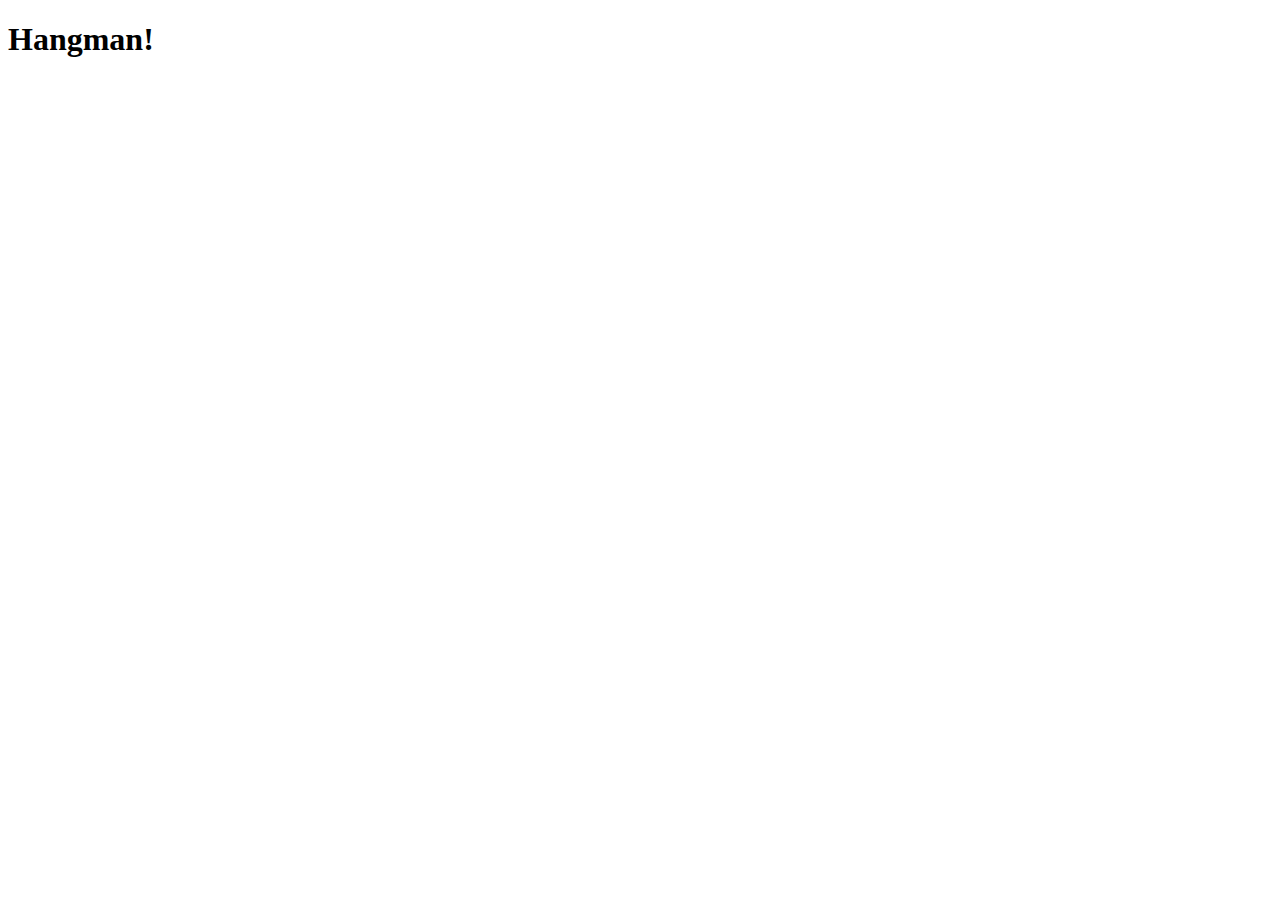
==== index2.html @ f2605f3d "initial" ====
<!DOCTYPE html>

<html>

<head>

    <title>Hangman!</title>

</head>

<body>

    <h1>Hangman!</h1>

    <p id="guessMe">

    </p>

    <script>

    // Create an array of words

    var luxcarBrands = ["alfa romeo", "aston martin", "land rover", "range rover", "lamborgini", "tesla", "hummer",
            "cadillac", "porsche", "audi", "jaguar", "ferrari", "bentley"
    
    ];

    // Pick a random word

    var luxcarBrands = luxcarBrands[Math.floor(Math.random() * luxcarBrands.length)];

    // Set up the answer array

    var answerArray = [];

    for (var i = 0; i < luxcarBrands.length; i++) {

      answerArray[i] = "_";

    }

    var remainingLetters = luxcarBrands.length;

    // The game loop

    while (remainingLetters > 0) {

      // Show the player their progress

      alert(answerArray.join(" "));

    
      // Get a guess from the player

      var guess = prompt("Guess a letter");

      if (guess === null) {

        // Exit the game loop

        break;

      } else if (guess.length !== 1) {

        alert("Please enter a single letter.");

      } else {

        // Update the game state with the guess


        for (var j = 0; j < luxcarBrands.length; j++) {

          if (luxcarBrands[j] === guess) {

            answerArray[j] = guess;

            remainingLetters--;


          }

        }

      }

    // The end of the game loop

    }

    // Show the answer and congratulate the player

    alert(answerArray.join(" "));

    alert("Good job! The answer was " + word);

    </script>

</body>

</html>
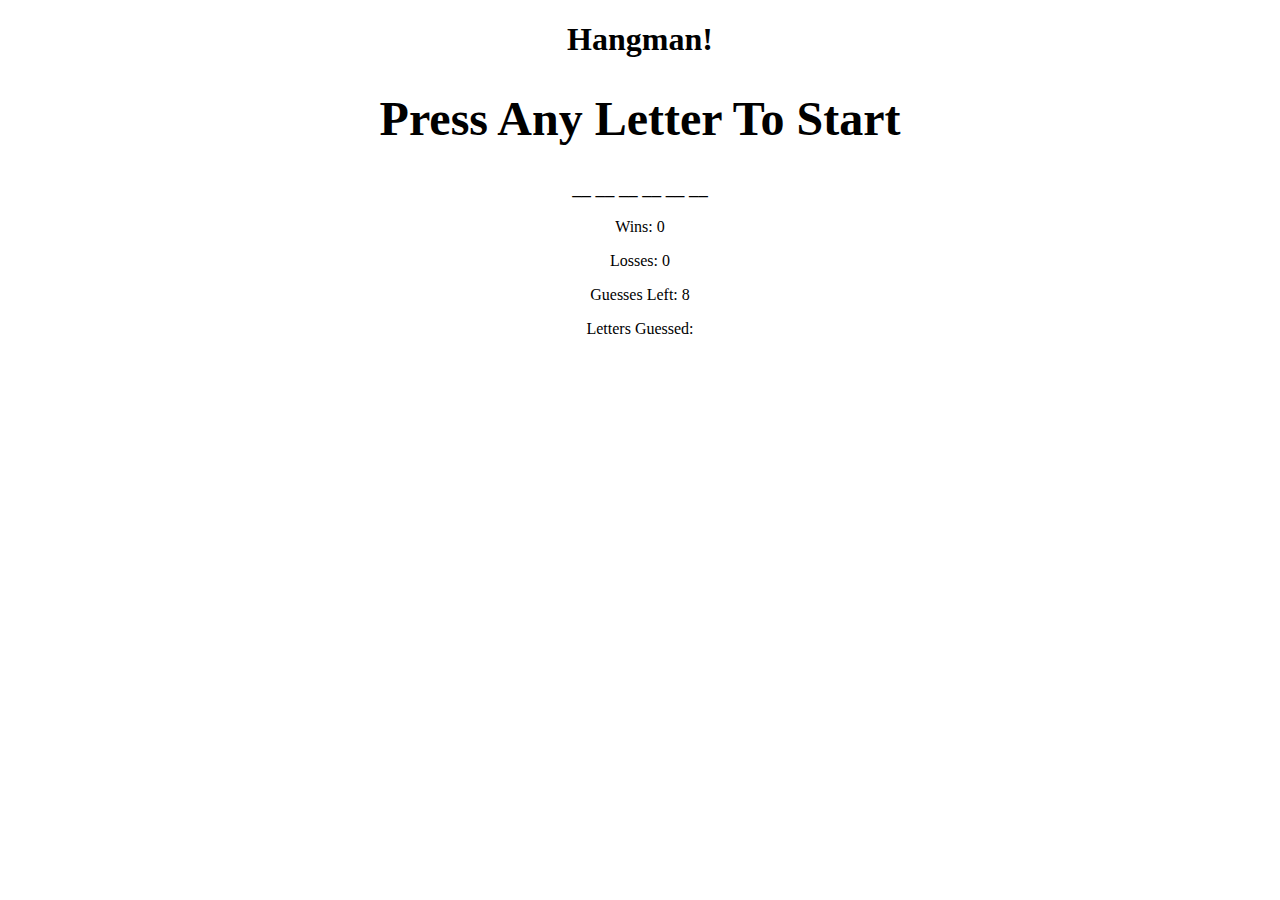
==== commit 951a6422: "update" ====
--- a/index2.html
+++ b/index2.html
@@ -1,100 +1,142 @@
 <!DOCTYPE html>
-
 <html>
 
 <head>
 
-    <title>Hangman!</title>
+  <title>Hangman!</title>
 
 </head>
 
 <body>
 
-    <h1>Hangman!</h1>
+  <div class="row">
+    <h1 align="center" class="text-primary"> Hangman!</h1>
+  </div>
+  <div class="row">
+    <h2>
+      <span align="center" class="text-muted" id='starting'> </span>
+    </h2>
+  </div>
+  <div class="row" align="center">
+    <h3>
+      <span id="luxcarBrands"> </span>
+    </h3>
+  </div>
+  <div class="row" align="center">
+    <div class="col-md-4"></div>
+    <p class="col-md-2 text-success">Wins:
+      <span id="wins"> </span>
+    </p>
+    <p class="col-md-2 text-danger">Losses:
+      <span id="losses"> </span>
+    </p>
+  </div>
+  <div class="row" align="center">
+    <p> Guesses Left:
+      <span id='guessesLeft'></span>
+    </p>
+    <p>Letters Guessed:</p>
+    <div class="row">
+      <span id='guessedLetters'></span>
+    </div>
+  </div>
+  <script>
+ 
+    // Answer Array.
 
-    <p id="guessMe">
-
-    </p>
-
-    <script>
-
-    // Create an array of words
-
-    var luxcarBrands = ["alfa romeo", "aston martin", "land rover", "range rover", "lamborgini", "tesla", "hummer",
-            "cadillac", "porsche", "audi", "jaguar", "ferrari", "bentley"
-    
+    var luxcarBrandsArr = ["alfa romeo", "aston martin", "land rover", "range rover", "lamborgini", "tesla", "hummer",
+      "cadillac", "porsche", "audi", "jaguar", "ferrari", "bentley"
     ];
 
-    // Pick a random word
+    // using above array we choose a random luxcarBrands.
+    var luxcarBrands = luxcarBrandsArr[Math.floor(Math.random() * luxcarBrandsArr.length)];
 
-    var luxcarBrands = luxcarBrands[Math.floor(Math.random() * luxcarBrands.length)];
 
-    // Set up the answer array
+    // global variables 
 
+    var submit;
     var answerArray = [];
+    var guessesLeft;
+    var guessedLetters;
+    var activeWordArray;
+    var wins = 0;
+    var losses = 0
 
-    for (var i = 0; i < luxcarBrands.length; i++) {
+    function start() {
+      correctGuess = 0;
+      activeWordArray = [];
+      guessedLetters = [];
+      guessesLeft = 8;
+      blanks = []
 
-      answerArray[i] = "_";
+      document.getElementById("wins").innerHTML = wins;
+      document.getElementById("losses").innerHTML = losses;
+      document.getElementById("guessesLeft").innerHTML = guessesLeft;
+      document.getElementById("guessedLetters").innerHTML = guessedLetters;
+      document.getElementById('starting').innerHTML = ("<h1>Press Any Letter To Start</h1>");
 
+      guessMe();
     }
 
-    var remainingLetters = luxcarBrands.length;
 
-    // The game loop
-
-    while (remainingLetters > 0) {
-
-      // Show the player their progress
-
-      alert(answerArray.join(" "));
-
-    
-      // Get a guess from the player
-
-      var guess = prompt("Guess a letter");
-
-      if (guess === null) {
-
-        // Exit the game loop
-
-        break;
-
-      } else if (guess.length !== 1) {
-
-        alert("Please enter a single letter.");
-
-      } else {
-
-        // Update the game state with the guess
+    function guessMe() {
 
 
-        for (var j = 0; j < luxcarBrands.length; j++) {
+      activeWordArray = luxcarBrands.split('');
 
-          if (luxcarBrands[j] === guess) {
-
-            answerArray[j] = guess;
-
-            remainingLetters--;
+      // blankSpaces = luxcarBrands.length;
+      // blank = [];
+      for (var i = 0; i < activeWordArray.length; i++) {
+        // space = "__"
+        blanks.push(" __ ");
+        document.getElementById("luxcarBrands").innerHTML = blanks.join("  ");
+      };
+    }
 
 
+    document.onkeyup = function (event) {
+      guess = event.key.toLowerCase();
+
+      // Return false if not letter of the alphabet
+      var letter = new RegExp(/^[a-zA-Z]+$/);
+      if (!letter.test(guess)) {
+        return false;
+      }
+      // a value of less than 0 = a letter that hasn't been guessed
+      if (guessedLetters.indexOf(guess) < 0) {
+        guessedLetters.push(guess);
+        document.getElementById('guessedLetters').innerHTML = guessedLetters.join(" ");
+
+        if (activeWordArray.indexOf(guess) >= 0) {
+          for (var i = 0; i < luxcarBrands.length; i++) {
+            if (guess === activeWordArray[i]) {
+              blanks[i] = guess;
+              document.getElementById('luxcarBrands').innerHTML = blanks.join(' ');
+            }
           }
+          if (blanks.indexOf(" __ ") < 0) {
+            wins++;
+            document.getElementById("display").innerHTML = luxcarBrands;
+            start();
+          }
+        } else {
+          guessesLeft--;
+          document.getElementById("guessesLeft").innerHTML = guessesLeft;
 
+
+          if (guessesLeft === 0) {
+            losses++;
+            start();
+          }
+          // check if game is over
         }
-
       }
 
-    // The end of the game loop
+    };
 
-    }
 
-    // Show the answer and congratulate the player
-
-    alert(answerArray.join(" "));
-
-    alert("Good job! The answer was " + word);
-
-    </script>
+    start();
+  </script>
 
 </body>
 
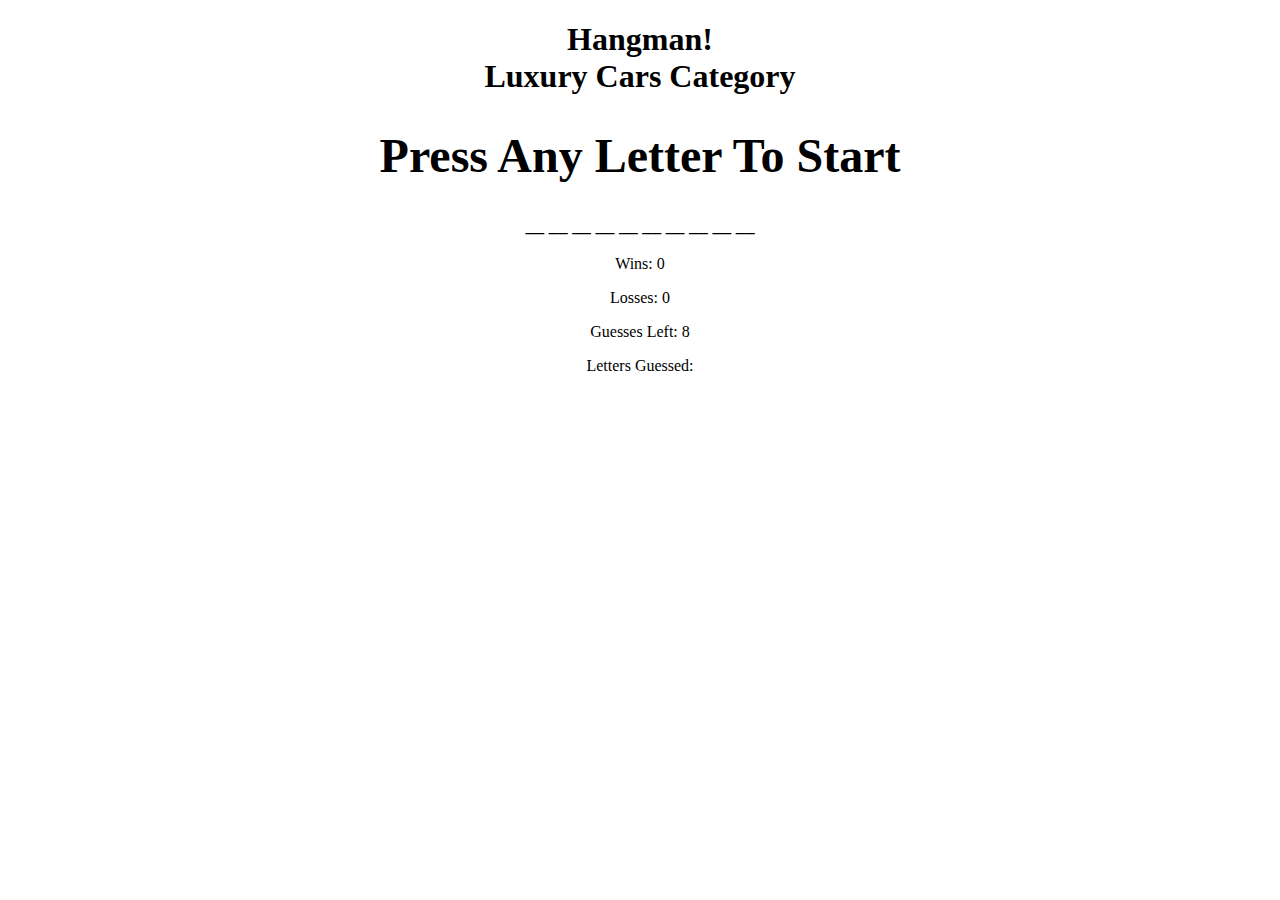
==== commit 4d0d0de1: "update" ====
--- a/index2.html
+++ b/index2.html
@@ -10,8 +10,10 @@
 <body>
 
   <div class="row">
-    <h1 align="center" class="text-primary"> Hangman!</h1>
+    <h1 align="center" class="text-primary"> Hangman! <br>Luxury Cars Category</br></h1>
+    
   </div>
+
   <div class="row">
     <h2>
       <span align="center" class="text-muted" id='starting'> </span>
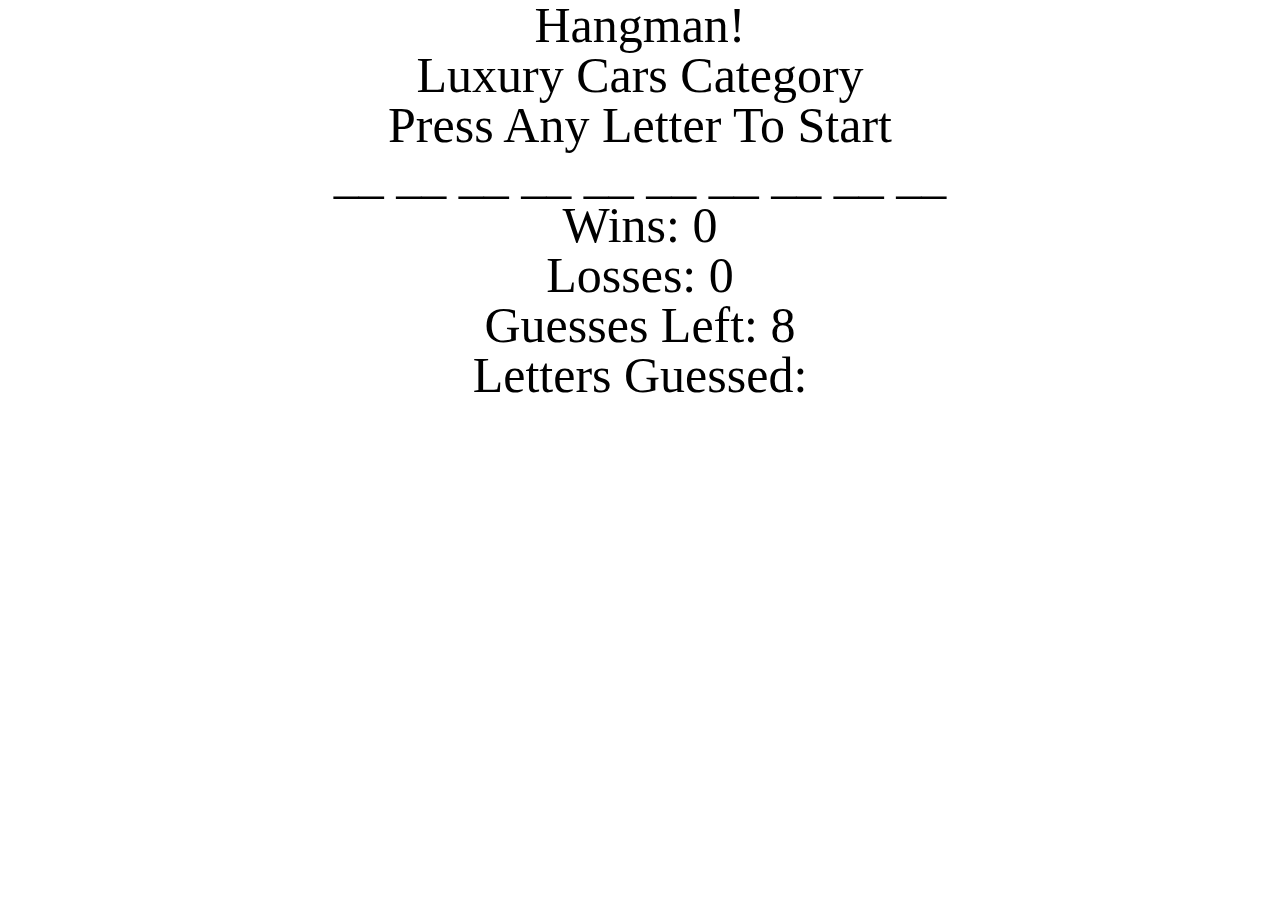
==== commit 30094b89: "update" ====
--- a/index2.html
+++ b/index2.html
@@ -5,13 +5,17 @@
 
   <title>Hangman!</title>
 
+  <link href="assets/css/style.css" type="text/css" rel="stylesheet">
 </head>
 
 <body>
 
+<section id="content">
   <div class="row">
-    <h1 align="center" class="text-primary"> Hangman! <br>Luxury Cars Category</br></h1>
-    
+    <h1 align="center" class="text-primary"> Hangman!
+      <br>Luxury Cars Category</br>
+    </h1>
+
   </div>
 
   <div class="row">
@@ -42,8 +46,10 @@
       <span id='guessedLetters'></span>
     </div>
   </div>
+</section>
+
+
   <script>
- 
     // Answer Array.
 
     var luxcarBrandsArr = ["alfa romeo", "aston martin", "land rover", "range rover", "lamborgini", "tesla", "hummer",
--- a/assets/css/style.css
+++ b/assets/css/style.css
@@ -0,0 +1,74 @@
+/* http://meyerweb.com/eric/tools/css/reset/ 
+   v2.0 | 20110126
+   License: none (public domain)
+*/
+
+html, body, div, span, applet, object, iframe,
+h1, h2, h3, h4, h5, h6, p, blockquote, pre,
+a, abbr, acronym, address, big, cite, code,
+del, dfn, em, img, ins, kbd, q, s, samp,
+small, strike, strong, sub, sup, tt, var,
+b, u, i, center,
+dl, dt, dd, ol, ul, li,
+fieldset, form, label, legend,
+table, caption, tbody, tfoot, thead, tr, th, td,
+article, aside, canvas, details, embed, 
+figure, figcaption, footer, header, hgroup, 
+menu, nav, output, ruby, section, summary,
+time, mark, audio, video {
+	margin: 0;
+	padding: 0;
+	border: 0;
+	font-size: 100%;
+	font: inherit;
+	vertical-align: baseline;
+}
+/* HTML5 display-role reset for older browsers */
+article, aside, details, figcaption, figure, 
+footer, header, hgroup, menu, nav, section {
+	display: block;
+}
+body {
+	line-height: 1;
+}
+ol, ul {
+	list-style: none;
+}
+blockquote, q {
+	quotes: none;
+}
+blockquote:before, blockquote:after,
+q:before, q:after {
+	content: '';
+	content: none;
+}
+table {
+	border-collapse: collapse;
+	border-spacing: 0;
+}
+
+
+
+
+
+
+
+
+
+
+
+body {
+    background-image: url("https://media.giphy.com/media/26FmSgMMX44ggZM4M/giphy.gif");
+    height: 100;
+    background-repeat: no-repeat;
+    background-size: cover;
+    font-size: 50px;
+}
+
+#content{
+background-color:rgba(255, 255, 255, 0.322);
+width:50%;
+margin-left: 25%;
+
+}
+
